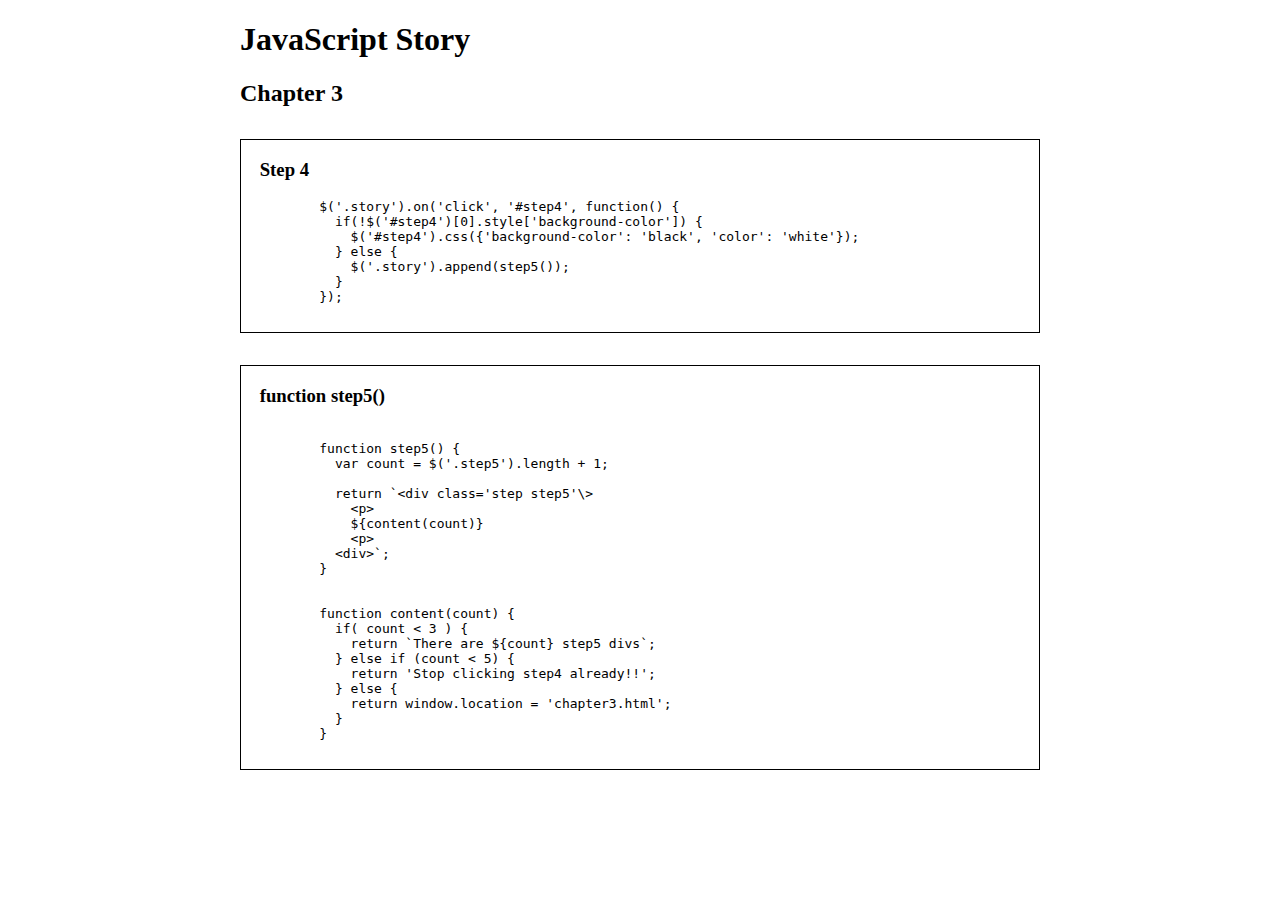
==== chapter3.html @ 8c1be7ff "adds output of chapter 3 and some better formatting" ====
<!DOCTYPE html>
<html>
  <head>
    <title>JS Story</title>
    <link rel="stylesheet" type="text/css" href="assets/stylesheets/main.css">
    <meta content="width=device-width,maximum-scale=1.0,initial-scale=1.0,minimum-scale=1.0,user-scalable=yes" name="viewport">
  </head>

  <body id='body'>
    <h1>JavaScript Story</h1>
    <h2>Chapter 3</h2>

    <div class=story>
      <div class=step>
        <h3> Step 4 </h3>
        <pre>
          $('.story').on('click', '#step4', function() {
            if(!$('#step4')[0].style['background-color']) {
              $('#step4').css({'background-color': 'black', 'color': 'white'});
            } else {
              $('.story').append(step5());
            }
          });
        </pre>
      </div>
      <div class=step>
        <h3> function step5() </h3>
        <pre>

          function step5() {
            var count = $('.step5').length + 1;

            return `&lt;div class='step step5'\&gt;
              &lt;p&gt;
              ${content(count)}
              &lt;p&gt;
            &lt;div&gt;`;
          }


          function content(count) {
            if( count < 3 ) {
              return `There are ${count} step5 divs`;
            } else if (count < 5) {
              return 'Stop clicking step4 already!!';
            } else {
              return window.location = 'chapter3.html';
            }
          }
        </pre>
      </div>
    </div>
    <script src='assets/script/jquery-3.1.1.min.js'></script>
    <script src='assets/script/main.js'></script>
  </body>
</html>
---- assets/stylesheets/main.css ----
p {
  margin: 1em;
}

body {
  width: 800px;
  margin: 0 auto;
}

.step {
  border: 1px solid;
  margin: 2em 0;
}

.step h3 {
  margin: 1em;
}

#step2 {
  display: none;
}

.spacer {
  height: 40em;
}

#step3 {
  margin-bottom: 20em;
}

#step4 {
  border: 1px solid white;
}
#step4 span {
  color: white;
}
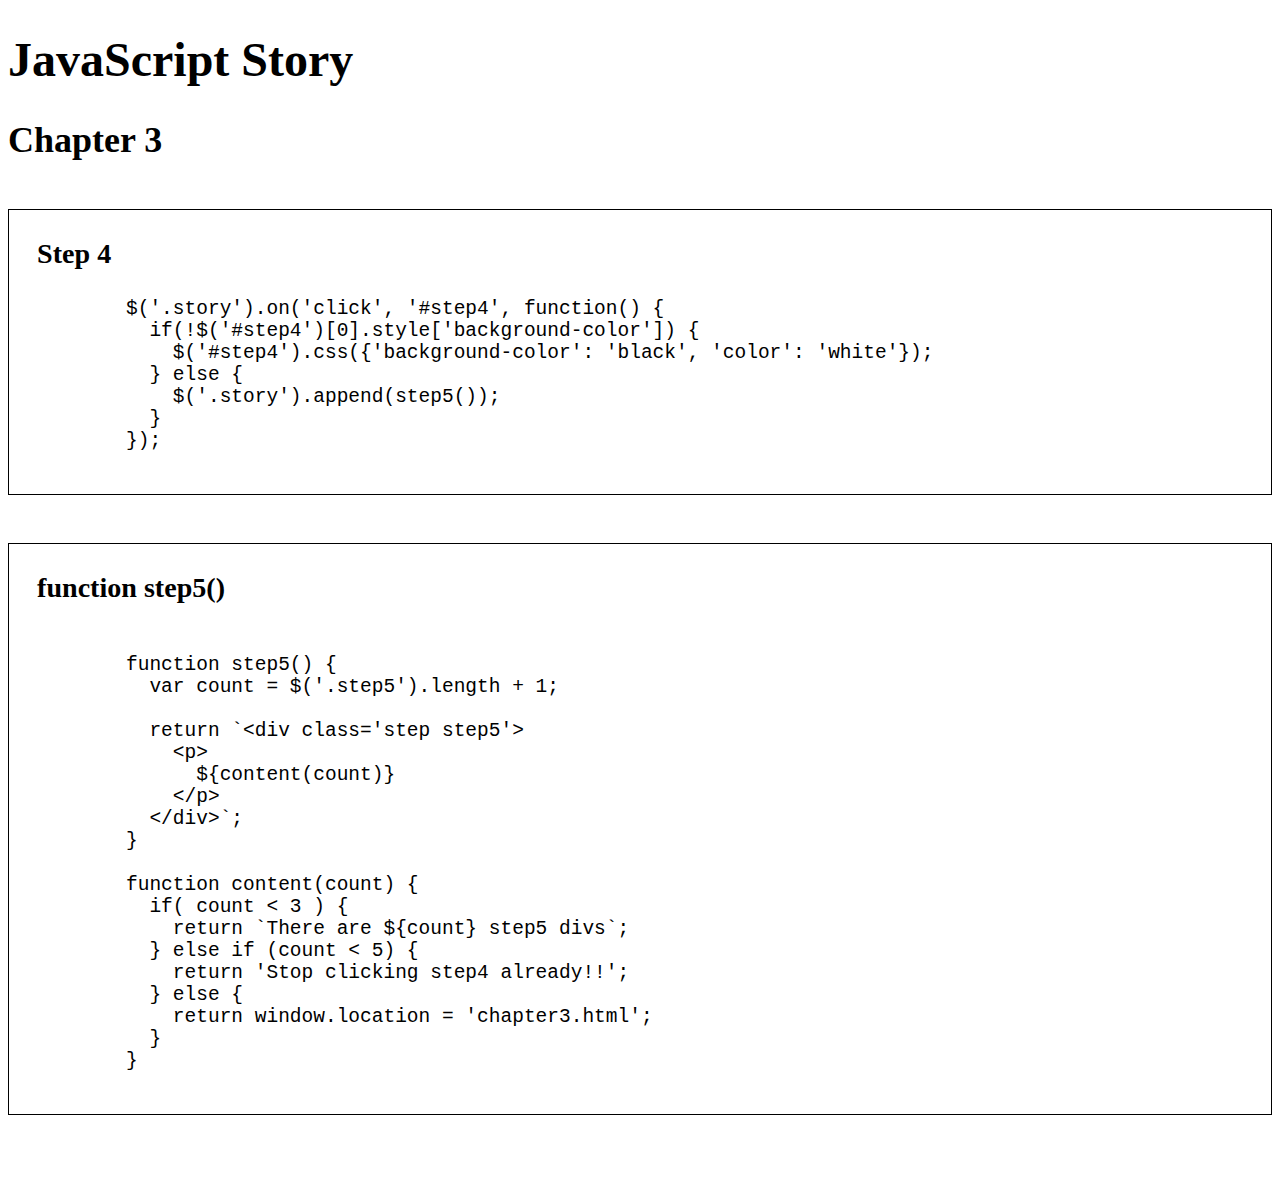
==== commit 13373068: "formatting tweaks" ====
--- a/chapter3.html
+++ b/chapter3.html
@@ -30,18 +30,17 @@
           function step5() {
             var count = $('.step5').length + 1;
 
-            return `&lt;div class='step step5'\&gt;
+            return `&lt;div class='step step5'&gt;
               &lt;p&gt;
-              ${content(count)}
-              &lt;p&gt;
-            &lt;div&gt;`;
+                ${content(count)}
+              &lt;/p&gt;
+            &lt;/div&gt;`;
           }
 
-
           function content(count) {
-            if( count < 3 ) {
+            if( count &lt; 3 ) {
               return `There are ${count} step5 divs`;
-            } else if (count < 5) {
+            } else if (count &lt; 5) {
               return 'Stop clicking step4 already!!';
             } else {
               return window.location = 'chapter3.html';
--- a/assets/stylesheets/main.css
+++ b/assets/stylesheets/main.css
@@ -3,8 +3,7 @@
 }
 
 body {
-  width: 800px;
-  margin: 0 auto;
+  font-size: 1.5em;
 }
 
 .step {
